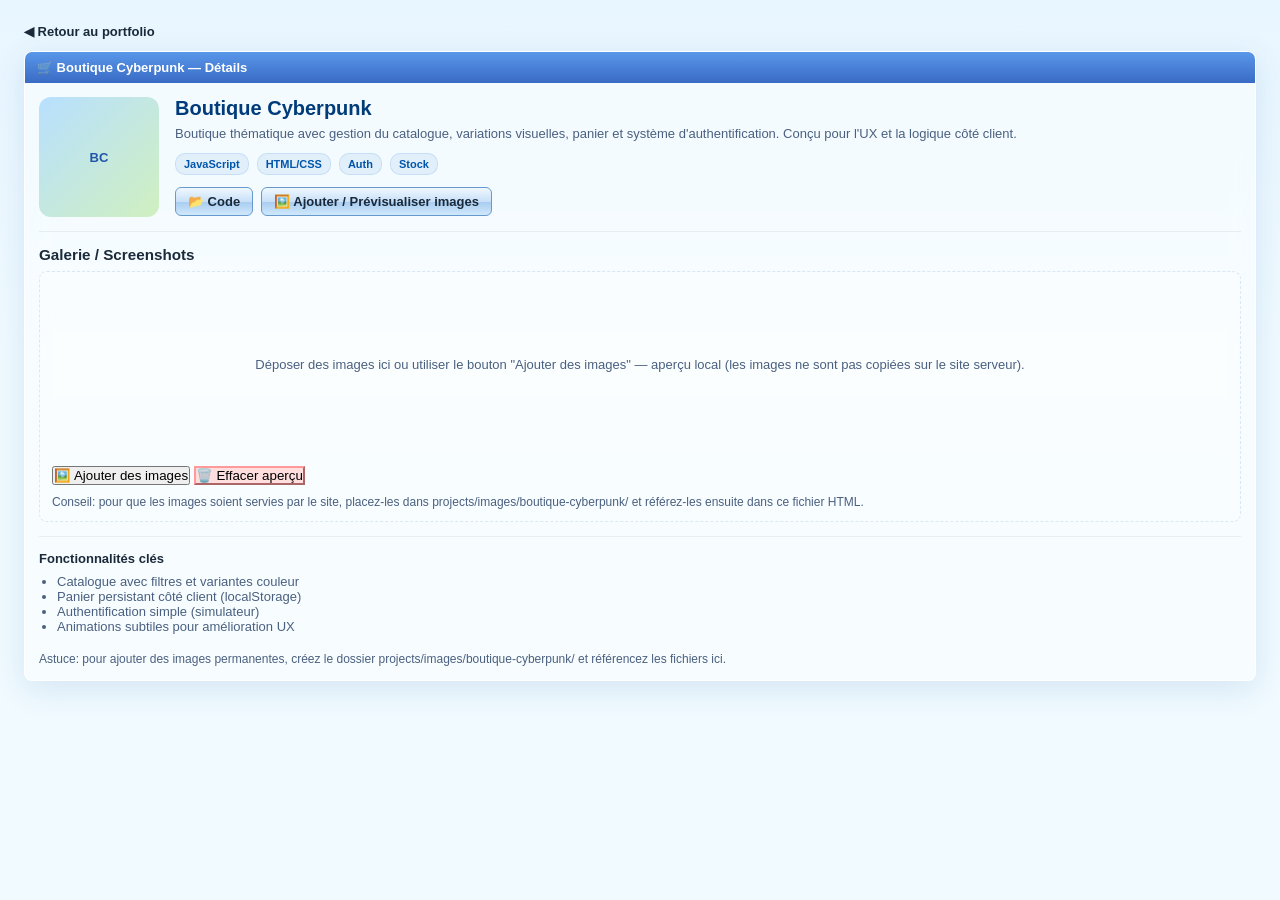
==== projects/boutique-cyberpunk.html @ 72624462 "Ajout de pages pour chaque projet et galeries d'aperçu Co-authored-by: Copilot <223556219+Copilot@us" ====
<!DOCTYPE html>
<html lang="fr">
<head>
  <meta charset="UTF-8"/>
  <meta name="viewport" content="width=device-width, initial-scale=1.0"/>
  <title>Boutique Cyberpunk — Alexandre KLOTZ</title>
  <link href="https://fonts.googleapis.com/css2?family=Orbitron:wght@700&display=swap" rel="stylesheet"/>
  <style>
    /* Copied minimal theme from index.html to keep consistent look */
    *, *::before, *::after { box-sizing: border-box; margin: 0; padding: 0; }
    :root {
      --sky1: #c8e8ff; --sky2: #e8f6ff; --sky3: #a0d4f5;
      --glass: rgba(255,255,255,0.45); --glass2: rgba(255,255,255,0.25);
      --glass-border: rgba(255,255,255,0.8);
      --accent: #0078d4; --accent2: #00b4ff;
      --green: #3cb371; --text: #1a2a3a; --text2: #4a6080;
      --xp-title: linear-gradient(180deg,#5897ea 0%,#3a6bc4 100%);
      --xp-btn: linear-gradient(180deg,#f0f8ff 0%,#c8e0f8 50%,#a8ccf0 51%,#d0e8fc 100%);
      --xp-btn-border: #6699cc;
    }
    body { font-family: 'Tahoma', 'Segoe UI', sans-serif; font-size: 13px; color: var(--text); min-height:100vh; background: linear-gradient(180deg, #e8f6ff 0%, #f0faff 40%); padding:24px; }
    a.xp-btn { display:inline-flex; align-items:center; gap:8px; background:var(--xp-btn); border:1px solid var(--xp-btn-border); padding:6px 12px; border-radius:6px; text-decoration:none; color:var(--text); font-weight:700; }
    .win { background:var(--glass); backdrop-filter: blur(12px); border-radius:8px; border:1px solid var(--glass-border); box-shadow:0 8px 32px rgba(0,80,160,.12); overflow:hidden; }
    .win-title { display:flex; align-items:center; gap:8px; padding:8px 12px; background:var(--xp-title); color:#fff; font-weight:700; }
    .win-body { padding:14px; }
    .proj-hero { display:flex; gap:16px; align-items:flex-start; }
    .proj-info { flex:1; }
    .proj-title { font-size:20px; font-weight:800; color:#003b7a; margin-bottom:6px; }
    .proj-desc { color:var(--text2); margin-bottom:12px; }
    .proj-meta { display:flex; gap:8px; flex-wrap:wrap; margin-bottom:12px; }
    .proj-tag { font-size:11px; padding:4px 8px; border-radius:10px; background:rgba(0,100,200,.08); border:1px solid rgba(0,100,200,.12); color:#0055aa; font-weight:700; }

    /* Gallery */
    .gallery { border:1px dashed rgba(0,80,160,.12); background:linear-gradient(180deg, rgba(255,255,255,.35), rgba(255,255,255,.15)); padding:12px; border-radius:8px; }
    .gallery-drop { min-height:160px; display:flex; align-items:center; justify-content:center; color:var(--text2); border-radius:6px; background:rgba(255,255,255,.2); position:relative; overflow:hidden; }
    .thumbs { display:grid; grid-template-columns: repeat(auto-fill,minmax(120px,1fr)); gap:8px; margin-top:12px; }
    .thumb { border-radius:6px; overflow:hidden; border:1px solid rgba(0,0,0,.06); background:#fff; display:flex; align-items:center; justify-content:center; padding:6px; }
    .thumb img { max-width:100%; height:auto; display:block; }

    .controls-row { display:flex; gap:8px; margin-top:12px; }
    .back-link { text-decoration:none; color:var(--text); font-weight:700; }
    footer { margin-top:18px; font-size:12px; color:var(--text2); }

    @media (max-width:640px) { .proj-hero { flex-direction:column; align-items:center; text-align:center; } }
  </style>
</head>
<body>
  <a href="../index.html" class="back-link">◀ Retour au portfolio</a>
  <div style="height:12px"></div>
  <div class="win">
    <div class="win-title">🛒 Boutique Cyberpunk — Détails</div>
    <div class="win-body">
      <div class="proj-hero">
        <div style="width:120px;height:120px;border-radius:12px;background:linear-gradient(135deg,#b8e0ff,#d0f0c0);display:flex;align-items:center;justify-content:center;font-weight:800;color:#2255aa">BC</div>
        <div class="proj-info">
          <div class="proj-title">Boutique Cyberpunk</div>
          <p class="proj-desc">Boutique thématique avec gestion du catalogue, variations visuelles, panier et système d'authentification. Conçu pour l'UX et la logique côté client.</p>
          <div class="proj-meta">
            <span class="proj-tag">JavaScript</span>
            <span class="proj-tag">HTML/CSS</span>
            <span class="proj-tag">Auth</span>
            <span class="proj-tag">Stock</span>
          </div>
          <div class="controls-row">
            <a class="xp-btn" href="https://github.com/enzocauchi/livrables-boutique-js-amex" target="_blank" rel="noopener">📂 Code</a>
            <a class="xp-btn" href="#gallery">🖼️ Ajouter / Prévisualiser images</a>
          </div>
        </div>
      </div>

      <hr style="margin:14px 0;border:none;border-top:1px solid rgba(0,0,0,.06)"/>

      <h3 style="margin-bottom:8px">Galerie / Screenshots</h3>
      <div id="gallery" class="gallery">
        <div id="drop" class="gallery-drop">Déposer des images ici ou utiliser le bouton "Ajouter des images" — aperçu local (les images ne sont pas copiées sur le site serveur).</div>
        <div class="thumbs" id="thumbs"></div>
        <div style="margin-top:10px;"><input id="fileinput" type="file" accept="image/*" multiple style="display:none"/></div>
        <div style="margin-top:8px"><button class="xp-btn" id="pick">🖼️ Ajouter des images</button>
        <button class="xp-btn" id="clear" style="background:#ffdede;border-color:#ff9a9a">🗑️ Effacer aperçu</button></div>
        <p style="margin-top:10px;color:var(--text2);font-size:12px">Conseil: pour que les images soient servies par le site, placez-les dans projects/images/boutique-cyberpunk/ et référez-les ensuite dans ce fichier HTML.</p>
      </div>

      <hr style="margin:14px 0;border:none;border-top:1px solid rgba(0,0,0,.06)"/>
      <h4>Fonctionnalités clés</h4>
      <ul style="color:var(--text2);margin-left:18px;margin-top:8px">
        <li>Catalogue avec filtres et variantes couleur</li>
        <li>Panier persistant côté client (localStorage)</li>
        <li>Authentification simple (simulateur)</li>
        <li>Animations subtiles pour amélioration UX</li>
      </ul>

      <footer>Astuce: pour ajouter des images permanentes, créez le dossier projects/images/boutique-cyberpunk/ et référencez les fichiers ici.</footer>
    </div>
  </div>

  <script>
    // simple client-side gallery preview (does not upload)
    (function(){
      var drop = document.getElementById('drop');
      var thumbs = document.getElementById('thumbs');
      var input = document.getElementById('fileinput');
      var pick = document.getElementById('pick');
      var clear = document.getElementById('clear');
      function showFiles(files){
        for(var i=0;i<files.length;i++){ (function(f){ if(!f.type.startsWith('image/')) return; var r=new FileReader(); r.onload=function(e){ var d=document.createElement('div'); d.className='thumb'; var img=document.createElement('img'); img.src=e.target.result; d.appendChild(img); thumbs.appendChild(d); }; r.readAsDataURL(f); })(files[i]); }
      }
      pick.addEventListener('click', function(){ input.click(); });
      input.addEventListener('change', function(e){ showFiles(e.target.files); });
      drop.addEventListener('dragover', function(e){ e.preventDefault(); drop.style.opacity=0.85; });
      drop.addEventListener('dragleave', function(e){ drop.style.opacity=''; });
      drop.addEventListener('drop', function(e){ e.preventDefault(); drop.style.opacity=''; showFiles(e.dataTransfer.files); });
      clear.addEventListener('click', function(){ thumbs.innerHTML=''; input.value=''; });
    })();
  </script>
</body>
</html>
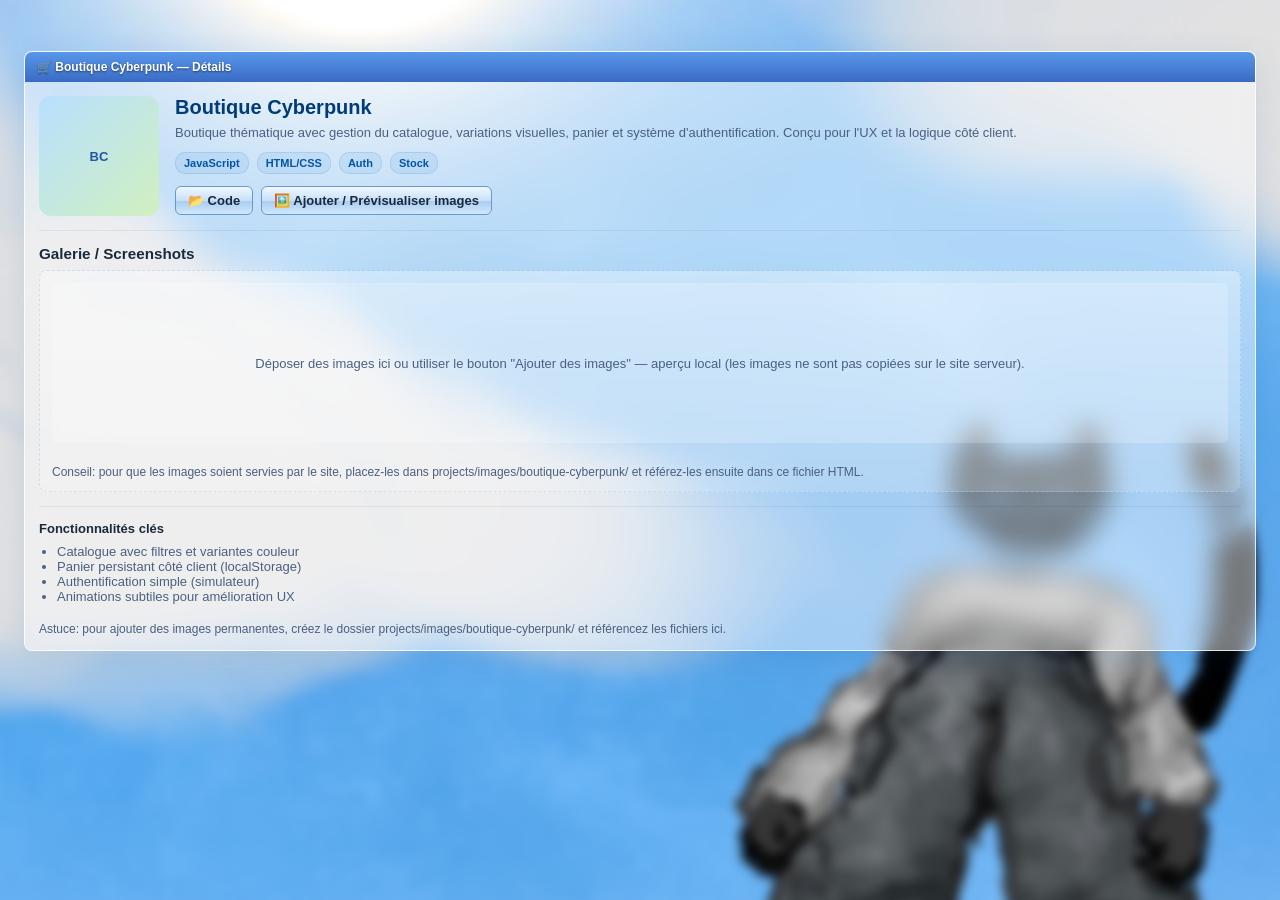
==== commit 3abb1593: "Harmonisation du thème: centralisation CSS, suppression des boutons d'ajout/effacement d'images, cor" ====
--- a/projects/boutique-cyberpunk.html
+++ b/projects/boutique-cyberpunk.html
@@ -5,6 +5,7 @@
   <meta name="viewport" content="width=device-width, initial-scale=1.0"/>
   <title>Boutique Cyberpunk — Alexandre KLOTZ</title>
   <link href="https://fonts.googleapis.com/css2?family=Orbitron:wght@700&display=swap" rel="stylesheet"/>
+  <link rel="stylesheet" href="../style.css">
   <style>
     /* Copied minimal theme from index.html to keep consistent look */
     *, *::before, *::after { box-sizing: border-box; margin: 0; padding: 0; }
@@ -74,9 +75,7 @@
       <div id="gallery" class="gallery">
         <div id="drop" class="gallery-drop">Déposer des images ici ou utiliser le bouton "Ajouter des images" — aperçu local (les images ne sont pas copiées sur le site serveur).</div>
         <div class="thumbs" id="thumbs"></div>
-        <div style="margin-top:10px;"><input id="fileinput" type="file" accept="image/*" multiple style="display:none"/></div>
-        <div style="margin-top:8px"><button class="xp-btn" id="pick">🖼️ Ajouter des images</button>
-        <button class="xp-btn" id="clear" style="background:#ffdede;border-color:#ff9a9a">🗑️ Effacer aperçu</button></div>
+        <div style="margin-top:10px;"></div>
         <p style="margin-top:10px;color:var(--text2);font-size:12px">Conseil: pour que les images soient servies par le site, placez-les dans projects/images/boutique-cyberpunk/ et référez-les ensuite dans ce fichier HTML.</p>
       </div>
 
@@ -94,23 +93,18 @@
   </div>
 
   <script>
-    // simple client-side gallery preview (does not upload)
-    (function(){
-      var drop = document.getElementById('drop');
-      var thumbs = document.getElementById('thumbs');
-      var input = document.getElementById('fileinput');
-      var pick = document.getElementById('pick');
-      var clear = document.getElementById('clear');
-      function showFiles(files){
-        for(var i=0;i<files.length;i++){ (function(f){ if(!f.type.startsWith('image/')) return; var r=new FileReader(); r.onload=function(e){ var d=document.createElement('div'); d.className='thumb'; var img=document.createElement('img'); img.src=e.target.result; d.appendChild(img); thumbs.appendChild(d); }; r.readAsDataURL(f); })(files[i]); }
-      }
-      pick.addEventListener('click', function(){ input.click(); });
-      input.addEventListener('change', function(e){ showFiles(e.target.files); });
-      drop.addEventListener('dragover', function(e){ e.preventDefault(); drop.style.opacity=0.85; });
-      drop.addEventListener('dragleave', function(e){ drop.style.opacity=''; });
-      drop.addEventListener('drop', function(e){ e.preventDefault(); drop.style.opacity=''; showFiles(e.dataTransfer.files); });
-      clear.addEventListener('click', function(){ thumbs.innerHTML=''; input.value=''; });
-    })();
+  (function(){
+    var drop = document.getElementById('gallery') || document.getElementById('drop') || document.querySelector('.gallery');
+    var thumbs = document.getElementById('thumbs');
+    function showFiles(files){
+      for(var i=0;i<files.length;i++){ (function(f){ if(!f.type || !f.type.startsWith('image')) return; var r=new FileReader(); r.onload=function(e){ var d=document.createElement('div'); d.className='thumb'; var img=document.createElement('img'); img.src=e.target.result; d.appendChild(img); if(thumbs) thumbs.appendChild(d); }; r.readAsDataURL(f); })(files[i]); }
+    }
+    if(drop){
+      drop.addEventListener('dragover', function(e){ e.preventDefault(); drop.style.opacity=0.9; });
+      drop.addEventListener('dragleave', function(){ if(drop.style) drop.style.opacity=''; });
+      drop.addEventListener('drop', function(e){ e.preventDefault(); if(e.dataTransfer && e.dataTransfer.files) showFiles(e.dataTransfer.files); });
+    }
+  })();
   </script>
 </body>
 </html>
--- a/style.css
+++ b/style.css
@@ -0,0 +1,127 @@
+*, *::before, *::after { box-sizing: border-box; margin: 0; padding: 0; }
+:root {
+  --sky1: #c8e8ff; --sky2: #e8f6ff; --sky3: #a0d4f5;
+  --glass: rgba(255,255,255,0.45); --glass2: rgba(255,255,255,0.25);
+  --glass-border: rgba(255,255,255,0.8);
+  --accent: #0078d4; --accent2: #00b4ff;
+  --green: #3cb371; --text: #1a2a3a; --text2: #4a6080;
+  --xp-title: linear-gradient(180deg,#5897ea 0%,#3a6bc4 100%);
+  --xp-btn: linear-gradient(180deg,#f0f8ff 0%,#c8e0f8 50%,#a8ccf0 51%,#d0e8fc 100%);
+  --xp-btn-border: #6699cc;
+}
+html { scroll-behavior: smooth; }
+body {
+  font-family: 'Tahoma', 'Segoe UI', sans-serif;
+  font-size: 13px; color: var(--text);
+  min-height: 100vh; overflow-x: hidden;
+  background:
+          radial-gradient(ellipse 80% 50% at 50% -10%, #b3dff5 0%, transparent 70%),
+          radial-gradient(ellipse 60% 40% at 80% 60%, #c8f0d8 0%, transparent 60%),
+          radial-gradient(ellipse 50% 50% at 20% 80%, #dcd0ff 0%, transparent 60%),
+          linear-gradient(180deg, #e8f6ff 0%, #f0faff 40%, #e0f4ea 70%, #dce8ff 100%);
+  background-attachment: fixed;
+}
+body::before {
+  content: '';
+  position: fixed;
+  inset: 0;
+  z-index: 0;
+  pointer-events: none;
+
+  background-image: url("IMG_0764.jpg");
+  background-repeat: no-repeat;
+  background-size: cover;
+  background-position: center;
+
+  filter: blur(5px);
+  transform: scale(1.05); /* évite les bords visibles après le blur */
+}
+/* TASKBAR */
+#taskbar {
+  position: fixed; bottom: 0; left: 0; right: 0; z-index: 200;
+  height: 36px;
+  background: linear-gradient(180deg, #245edc 0%, #1941b8 40%, #1538a8 60%, #2255d0 100%);
+  border-top: 1px solid #5080d8;
+  display: flex; align-items: center; gap: 4px; padding: 0 4px;
+  box-shadow: inset 0 1px 0 rgba(255,255,255,.3);
+}
+.start-btn {
+  background: linear-gradient(180deg, #5fbd42 0%, #3a9e1a 40%, #2e8e12 60%, #4ab832 100%);
+  border: 1px solid #1e6e08; border-radius: 12px;
+  padding: 2px 14px 2px 10px; color: #fff;
+  font-family: 'Tahoma', sans-serif; font-weight: 700; font-size: 13px;
+  cursor: pointer; display: flex; align-items: center; gap: 5px;
+  box-shadow: inset 0 1px 0 rgba(255,255,255,.4), 0 1px 3px rgba(0,0,0,.4);
+  text-shadow: 0 1px 2px rgba(0,0,0,.5);
+}
+.taskbar-btn {
+  height: 26px; padding: 0 10px;
+  background: linear-gradient(180deg, rgba(255,255,255,.25) 0%, rgba(255,255,255,.08) 50%, rgba(0,0,0,.1) 100%);
+  border: 1px solid rgba(255,255,255,.3); border-radius: 3px;
+  color: #fff; font-size: 11px; font-family: 'Tahoma', sans-serif; cursor: pointer;
+  text-shadow: 0 1px 2px rgba(0,0,0,.6); white-space: nowrap;
+}
+.taskbar-btn:hover { background: linear-gradient(180deg, rgba(255,255,255,.4) 0%, rgba(255,255,255,.2) 100%); }
+.taskbar-clock {
+  margin-left: auto;
+  background: linear-gradient(180deg, rgba(0,0,40,.3) 0%, rgba(0,0,80,.2) 100%);
+  border: 1px solid rgba(255,255,255,.2); border-radius: 3px;
+  padding: 0 8px; height: 26px; display: flex; align-items: center;
+  color: #fff; font-size: 11px; text-shadow: 0 1px 2px rgba(0,0,0,.6);
+}
+/* XP WINDOW */
+.win {
+  position: relative; background: var(--glass);
+  backdrop-filter: blur(18px) saturate(160%);
+  -webkit-backdrop-filter: blur(18px) saturate(160%);
+  border-radius: 8px 8px 6px 6px; border: 1px solid var(--glass-border);
+  box-shadow: 0 8px 32px rgba(0,80,160,.18), inset 0 1px 0 rgba(255,255,255,.9), inset 0 -1px 0 rgba(0,0,80,.08);
+  overflow: hidden;
+}
+.win-title {
+  display: flex; align-items: center; gap: 6px; padding: 4px 6px;
+  background: var(--xp-title); color: #fff;
+  font-weight: 700; font-size: 12px; text-shadow: 0 1px 2px rgba(0,0,0,.5); user-select: none;
+}
+.win-controls { margin-left: auto; display: flex; gap: 2px; }
+.win-btn {
+  width: 22px; height: 18px; border-radius: 3px; border: none; cursor: pointer;
+  font-size: 11px; font-weight: 700; display: flex; align-items: center; justify-content: center;
+}
+.win-btn-min { background: linear-gradient(180deg,#f5d76e,#e8a800); color:#5a3a00; }
+.win-btn-max { background: linear-gradient(180deg,#a8e060,#62b800); color:#1a4000; }
+.win-btn-cls { background: linear-gradient(180deg,#ff7070,#e00000); color:#fff; }
+.win-body { padding: 16px; }
+/* NAV */
+#nav-win { position: fixed; top: 12px; left: 0; right: 0; z-index: 100; margin: 0 auto; max-width: 860px; width: calc(100% - 32px); }
+.nav-tabs {
+  display: flex; gap: 3px; padding: 0 8px;
+  background: linear-gradient(180deg, rgba(200,220,255,.5) 0%, rgba(160,200,240,.3) 100%);
+  border-bottom: 1px solid rgba(255,255,255,.6);
+}
+.nav-tab {
+  padding: 6px 16px;
+  background: linear-gradient(180deg, rgba(255,255,255,.7) 0%, rgba(220,240,255,.5) 100%);
+  border: 1px solid rgba(255,255,255,.7); border-bottom: none; border-radius: 5px 5px 0 0;
+  font-size: 12px; font-weight: 700; color: var(--text); cursor: pointer; text-decoration: none; transition: background .15s;
+}
+.nav-tab:hover, .nav-tab.active { background: linear-gradient(180deg, #fff 0%, rgba(220,240,255,.9) 100%); }
+/* LAYOUT */
+main { padding: 80px 16px 60px; max-width: 1200px; margin: 0 auto; display: flex; flex-direction: column; gap: 20px; position: relative; z-index: 1; }
+/* HERO */
+#hero-win .win-body { display: flex; gap: 20px; align-items: flex-start; }
+.hero-avatar {
+  flex-shrink: 0; width: 90px; height: 90px; border-radius: 50%;
+  background: linear-gradient(135deg, #b8e0ff, #d0f0c0, #e8d8ff);
+  border: 3px solid rgba(255,255,255,.9); box-shadow: 0 2px 12px rgba(0,80,160,.2);
+  display: flex; align-items: center; justify-content: center;
+  font-size: 28px; font-weight: 700; color: #2255aa; font-family: 'Orbitron', monospace;
+}
+.hero-text { flex: 1; }
+.hero-name {
+  font-family: 'Orbitron', monospace; font-size: 26px; font-weight: 700;
+  background: linear-gradient(135deg, #0055aa, #0099dd, #00ccaa);
+  -webkit-background-clip: text; -webkit-text-fill-color: transparent; background-clip: text;
+  line-height: 1.1; margin-bottom: 4px;
+}
+/* (rest omitted for brevity) */
